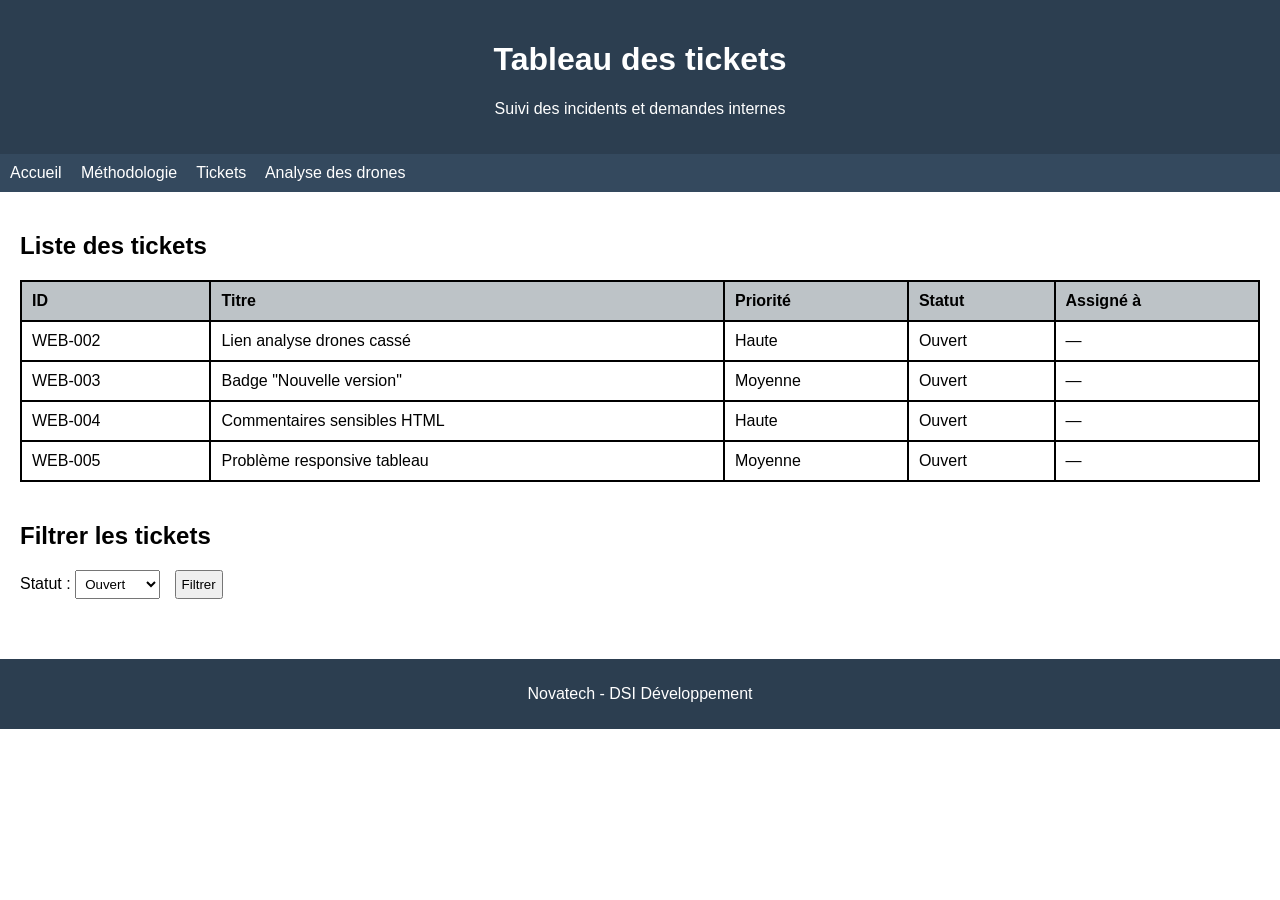
==== web/tickets.html @ f27e3c5b "Db error is corriger" ====
<!DOCTYPE html>
<html lang="fr">
<head>
  <meta charset="UTF-8">
  <title>Tickets - Novatech</title>
  <link rel="stylesheet" href="static/style.css">
</head>
<body>

  <header>
    <h1>Tableau des tickets</h1>
    <p>Suivi des incidents et demandes internes</p>
  </header>

  <nav>
    <a href="index.html">Accueil</a>
    <a href="methodologie.html">Méthodologie</a>
    <a href="tickets.html">Tickets</a>
    <a href="analyse-drone.html">Analyse des drones</a>
  </nav>

  <main>
    <section>
      <h2>Liste des tickets</h2>

      <!-- TODO : connecter ce tableau à la base SQLite via Python -->

      <table border="1">
        <thead>
          <tr>
            <th>ID</th>
            <th>Titre</th>
            <th>Priorité</th>
            <th>Statut</th>
            <th>Assigné à</th>
          </tr>
        </thead>
        <tbody>
          <tr>
            <td>WEB-002</td>
            <td>Lien analyse drones cassé</td>
            <td>Haute</td>
            <td>Ouvert</td>
            <td>—</td>
          </tr>
          <tr>
            <td>WEB-003</td>
            <td>Badge "Nouvelle version"</td>
            <td>Moyenne</td>
            <td>Ouvert</td>
            <td>—</td>
          </tr>
          <tr>
            <td>WEB-004</td>
            <td>Commentaires sensibles HTML</td>
            <td>Haute</td>
            <td>Ouvert</td>
            <td>—</td>
          </tr>
          <tr>
            <td>WEB-005</td>
            <td>Problème responsive tableau</td>
            <td>Moyenne</td>
            <td>Ouvert</td>
            <td>—</td>
          </tr>
        </tbody>
      </table>

    </section>

    <section>
      <h2>Filtrer les tickets</h2>

      <!-- volontairement non fonctionnel -->
      <form>
        <label for="status">Statut :</label>
        <select id="status">
          <option>Ouvert</option>
          <option>En cours</option>
          <option>Fermé</option>
        </select>

        <button type="button">Filtrer</button>
      </form>
    </section>

  </main>

  <footer>
    <p>Novatech - DSI Développement</p>
  </footer>

</body>
</html>
---- web/static/style.css ----
/* Reset très basique (incomplet volontairement) */
body {
  margin: 0;
  font-family: Arial, sans-serif;
}

/* Header */
header {
  background-color: #2c3e50;
  color: white;
  padding: 20px;
  text-align: center;
}

/* Navigation */
nav {
  background-color: #34495e;
  padding: 10px;
}

nav a {
  color: white;
  margin-right: 15px;
  text-decoration: none;
}

nav a:hover {
  text-decoration: underline;
}

/* Contenu principal */
main {
  padding: 20px;
}

/* Sections */
section {
  margin-bottom: 40px;
}

/* Tableau */
table {
  width: 100%;
  border-collapse: collapse;
  margin-top: 20px;
}

/* Mauvaise pratique volontaire : bordures lourdes */
table, th, td {
  border: 2px solid black;
}

th {
  background-color: #bdc3c7;
}

td, th {
  padding: 10px;
  text-align: left;
}

/* Responsive cassé volontairement */
@media (max-width: 600px) {
  table {
    width: 800px; /* volontairement incorrect pour provoquer un débordement */
  }
}

/* Formulaire */
form {
  margin-top: 20px;
}

select, button {
  padding: 5px;
  margin-right: 10px;
}

/* Footer */
footer {
  background-color: #2c3e50;
  color: white;
  text-align: center;
  padding: 10px;
}

/* Classe inutilisée (pour nettoyage futur) */
.unused-class {
  color: red;
}

/* TODO : améliorer le design global (Valentin) */
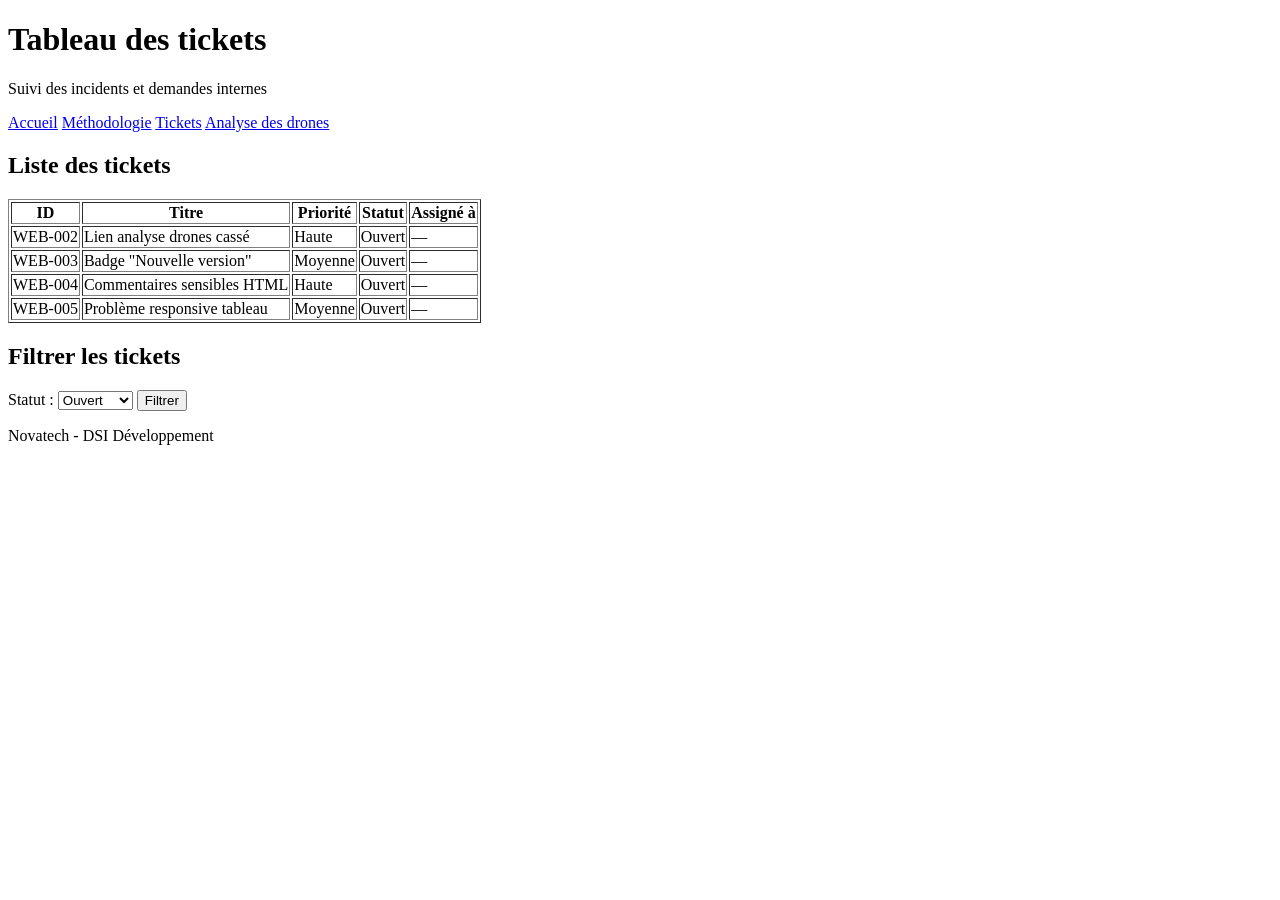
==== commit fe20b149: "DATA-001" ====
--- a/web/tickets.html
+++ b/web/tickets.html
@@ -3,7 +3,8 @@
 <head>
   <meta charset="UTF-8">
   <title>Tickets - Novatech</title>
-  <link rel="stylesheet" href="static/style.css">
+  <meta name="viewport" content="width=device-width, initial-scale=1.0">
+  <link rel="stylesheet" href=./static/style.css">
 </head>
 <body>
 
